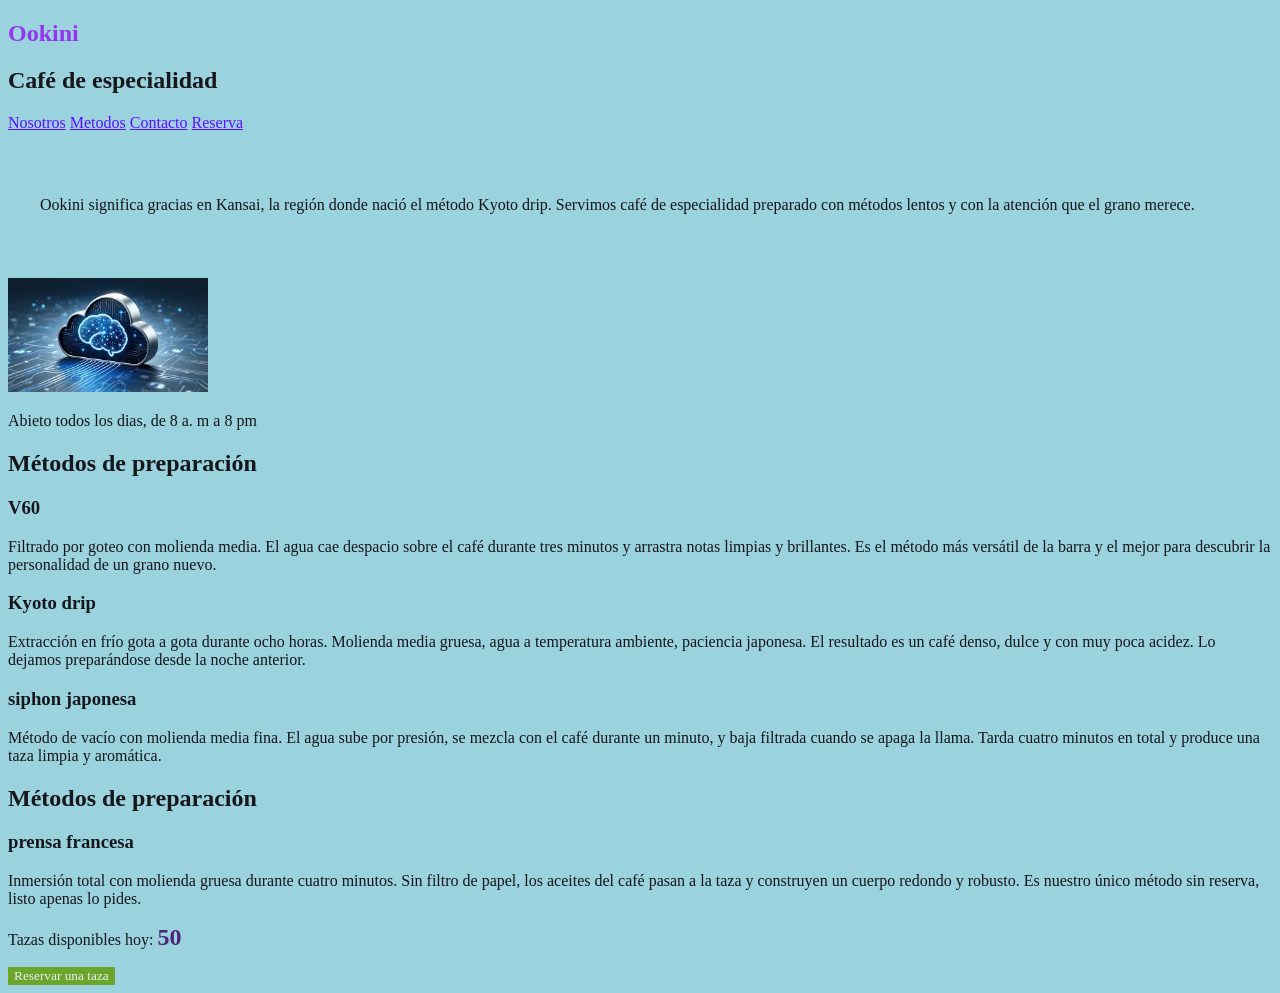
==== index.html @ 207a3e63 "Version inicial del sitio de okimi" ====
<!DOCTYPE html>
<html lang="es">

<head> <!--INFORMACIO SOBRE LA PAGINA-->
    <meta charset="UTF-8">
    <meta name="viewport" content="width=device-width, initial-scale=1.0">
    <title>okini</title>
    <link rel="stylesheet" href="styles.css">
</head>

<body> <!--  ES LO QUE EL VISITANTE VE CUANDO ENTRA // la pagina va dentro del BODY -->
    <header>
        <nav>
            <h1>Ookini</h1>
            <h2>Café de especialidad</h2>
            <a href="#nosotros">Nosotros</a>
            <a href="#metodos">Metodos</a>
            <a href="#contacto">Contacto</a>
            <a href="#reserva">Reserva</a>
        </nav>

    </header>
    <main>
        <section id="metodos">

            <p>Ookini significa gracias en Kansai, la región donde nació el método Kyoto drip. Servimos café de
                especialidad
                preparado con métodos lentos y con la atención que el grano merece.</p>
        </section>
    </main>
       <footer id ='contacto'>
        <img src="images.jpg" alt="Barrade okimi su especialidad" width="200  ">
        <p>Abieto todos los dias, de 8 a. m a 8 pm</p>
       </footer>
    <h2>Métodos de preparación</h2>
    
    <h3>V60</h3>
    <p>Filtrado por goteo con molienda media. El agua cae despacio sobre el café durante tres minutos y arrastra notas
        limpias y brillantes. Es el método más versátil de la barra y el mejor para descubrir la personalidad de un
        grano nuevo.</p>
        
        <h3>Kyoto drip</h3>
    <p>Extracción en frío gota a gota durante ocho horas. Molienda media gruesa, agua a temperatura ambiente, paciencia
        japonesa. El resultado es un café denso, dulce y con muy poca acidez. Lo dejamos preparándose desde la noche
        anterior.</p>
        
        <h3>siphon japonesa</h3>
    <p>Método de vacío con molienda media fina. El agua sube por presión, se mezcla con el café durante un minuto, y
        baja filtrada cuando se apaga la llama. Tarda cuatro minutos en total y produce una taza limpia y aromática.</p>
    <footer id = 'nosotros'> 
    <h2>Métodos de preparación</h2>
        <h3>prensa francesa</h3>
        <p>Inmersión total con molienda gruesa durante cuatro minutos. Sin filtro de papel, los aceites del café pasan a la
        taza y construyen un cuerpo redondo y robusto. Es nuestro único método sin reserva, listo apenas lo pides.</p>

    </footer>

    <section id ='reservas'>
    <p>Tazas disponibles hoy: <Span id='contador-tazas'>50</Span></p>
    <button id = "boton-reservar">Reservar una taza</button>
            
    </section>
    <script src="scrip.js"></script>
</body>

</html>
---- styles.css ----
body{ background-color: rgb(154, 210, 222);/* para el fondo*/
    font-family: 'Times New Roman', Times, serif; /*tipo de text*/
    color: rgb(22, 22, 27); /*para las letras*/

}

h1{
    color: rgb(149, 53, 239); 
    font-size: 2,5rem; /* tamaño del titulo*/
}

header {
    padding: 1,5rem 2rem;
    border-bottom: 1px rgb(66, 157, 255);
}

nav a{
    color: rgb(95, 14, 255);

}

main {
    padding: 3rem 2rem;
}

#contador-tazas{
    font-size: 1.5rem;
    font-weight: bold;
    color: rgb(73, 40, 126);
}

#boton-reservar {
    display: block;
    margin-top: 1rem;
    padding: 0,5rem 1,25rem;
    background-color: rgb(108, 165, 42);
    color: rgb(226, 243, 243);
    border: none;
    font-family: 'Times New Roman', Times, serif;
    font-size: 1,9rem;
    cursor: pointer;
}
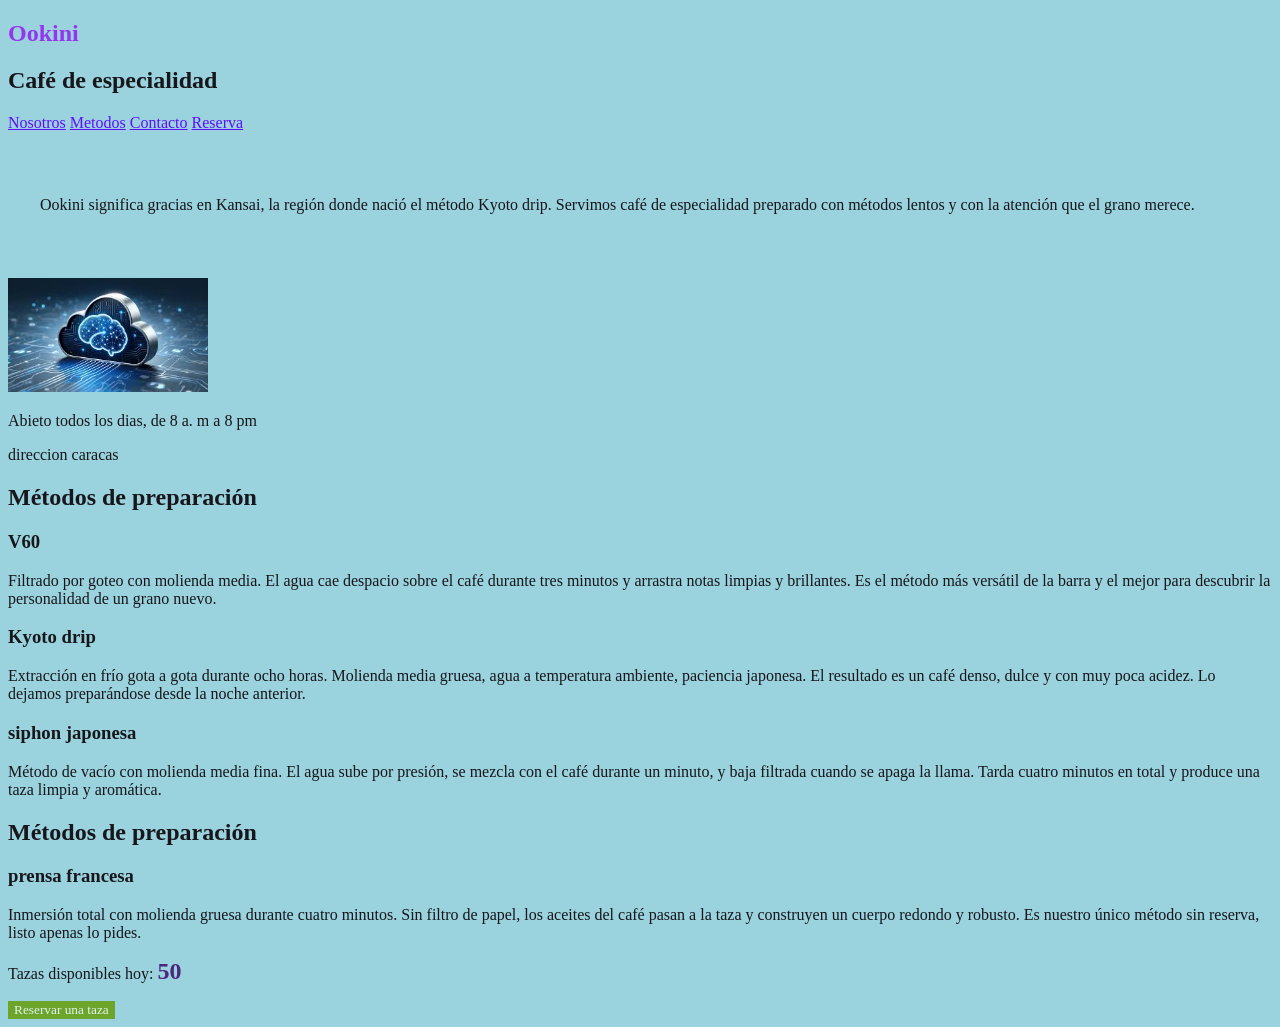
==== commit 624e40d2: "agregar direcion" ====
--- a/index.html
+++ b/index.html
@@ -31,6 +31,8 @@
        <footer id ='contacto'>
         <img src="images.jpg" alt="Barrade okimi su especialidad" width="200  ">
         <p>Abieto todos los dias, de 8 a. m a 8 pm</p>
+        <p>direccion caracas</p>
+
        </footer>
     <h2>Métodos de preparación</h2>
     
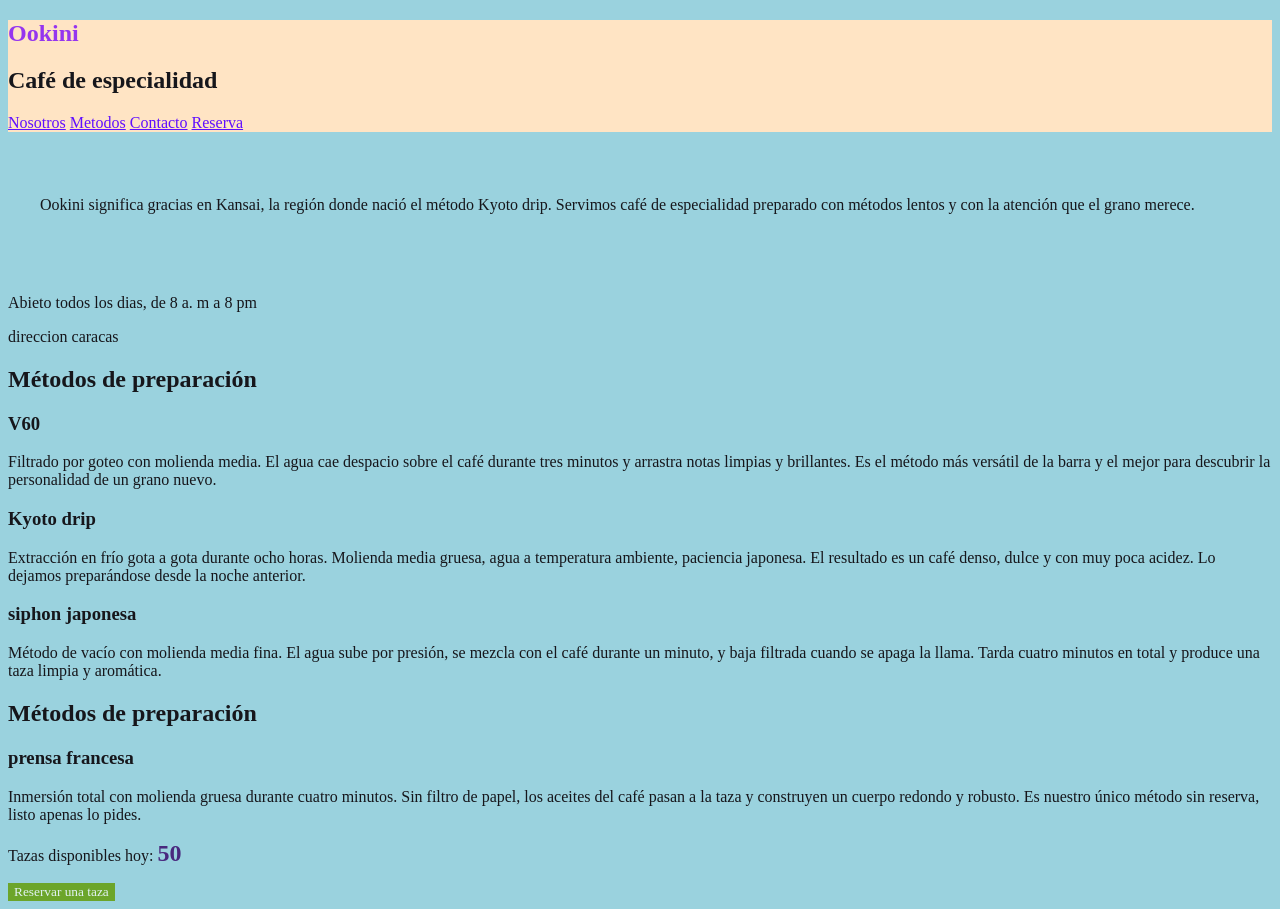
==== commit 3dc01d4a: "quitar imagen" ====
--- a/index.html
+++ b/index.html
@@ -29,7 +29,6 @@
         </section>
     </main>
        <footer id ='contacto'>
-        <img src="images.jpg" alt="Barrade okimi su especialidad" width="200  ">
         <p>Abieto todos los dias, de 8 a. m a 8 pm</p>
         <p>direccion caracas</p>
 
--- a/styles.css
+++ b/styles.css
@@ -12,6 +12,7 @@
 header {
     padding: 1,5rem 2rem;
     border-bottom: 1px rgb(66, 157, 255);
+    background-color: bisque;
 }
 
 nav a{
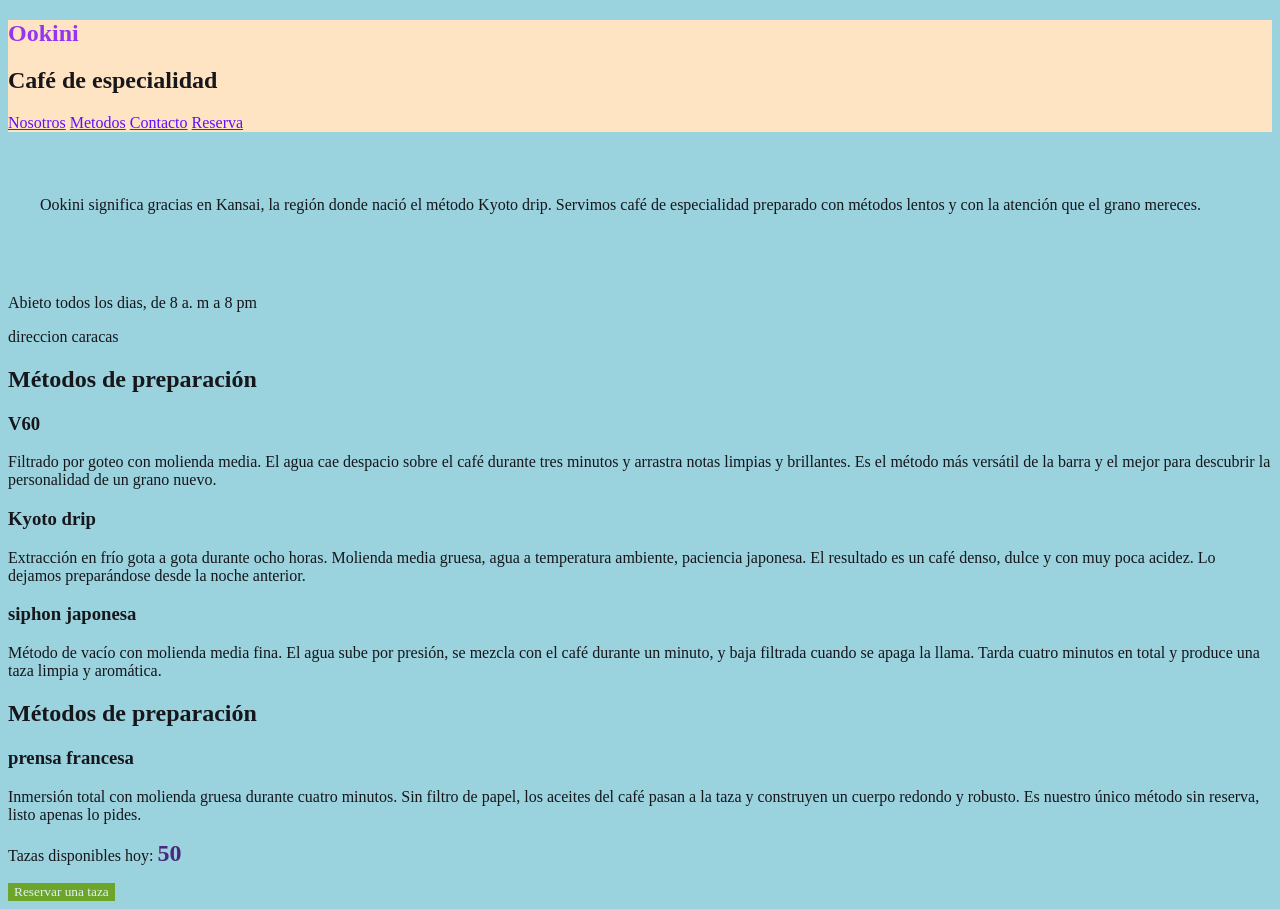
==== commit bf2b5af5: "quitar imagen del footer" ====
--- a/index.html
+++ b/index.html
@@ -25,7 +25,7 @@
 
             <p>Ookini significa gracias en Kansai, la región donde nació el método Kyoto drip. Servimos café de
                 especialidad
-                preparado con métodos lentos y con la atención que el grano merece.</p>
+                preparado con métodos lentos y con la atención que el grano mereces.</p>
         </section>
     </main>
        <footer id ='contacto'>
